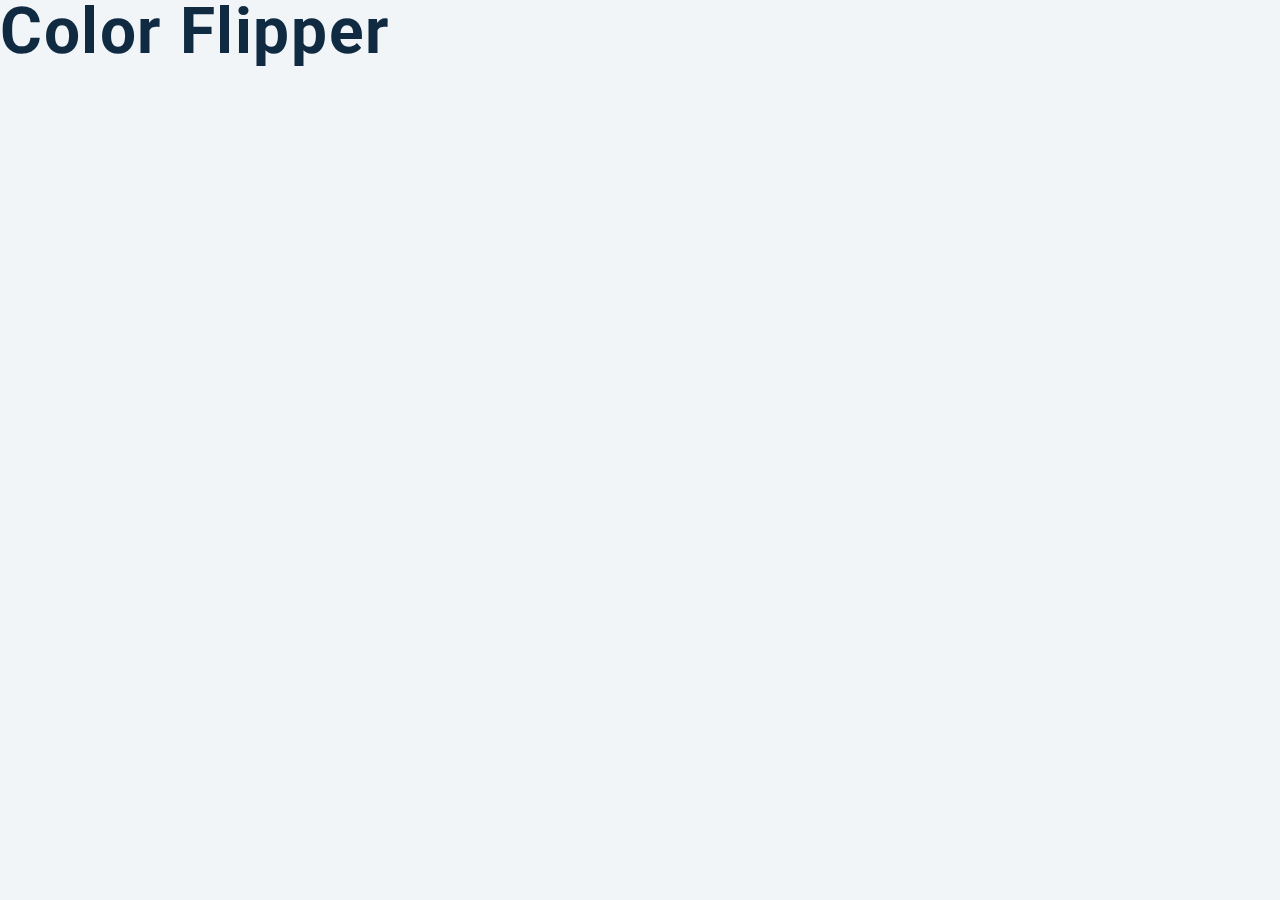
==== setup/index.html @ 48ed33ef "Feature: Created the setup index html page." ====
<!DOCTYPE html>
<html lang="en">
  <head>
    <meta charset="UFT-8" />
    <meta name="viewport" content="width=device-width, initial-scale=1.0" />
    <title>Color Flipper || Simple</title>

    <!-- Styles-->
    <link rel="stylesheet" href="styles.css" />
  </head>
  <body>
    <h1>color flipper</h1>
    <!--javascript-->
    <script src="app.js"></script>
  </body>
</html>
---- setup/styles.css ----
/*
=============== 
Fonts
===============
*/
@import url("https://fonts.googleapis.com/css?family=Open+Sans|Roboto:400,700&display=swap");

/*
=============== 
Variables
===============
*/

:root {
  /* dark shades of primary color*/
  --clr-primary-1: hsl(205, 86%, 17%);
  --clr-primary-2: hsl(205, 77%, 27%);
  --clr-primary-3: hsl(205, 72%, 37%);
  --clr-primary-4: hsl(205, 63%, 48%);
  /* primary/main color */
  --clr-primary-5: hsl(205, 78%, 60%);
  /* lighter shades of primary color */
  --clr-primary-6: hsl(205, 89%, 70%);
  --clr-primary-7: hsl(205, 90%, 76%);
  --clr-primary-8: hsl(205, 86%, 81%);
  --clr-primary-9: hsl(205, 90%, 88%);
  --clr-primary-10: hsl(205, 100%, 96%);
  /* darkest grey - used for headings */
  --clr-grey-1: hsl(209, 61%, 16%);
  --clr-grey-2: hsl(211, 39%, 23%);
  --clr-grey-3: hsl(209, 34%, 30%);
  --clr-grey-4: hsl(209, 28%, 39%);
  /* grey used for paragraphs */
  --clr-grey-5: hsl(210, 22%, 49%);
  --clr-grey-6: hsl(209, 23%, 60%);
  --clr-grey-7: hsl(211, 27%, 70%);
  --clr-grey-8: hsl(210, 31%, 80%);
  --clr-grey-9: hsl(212, 33%, 89%);
  --clr-grey-10: hsl(210, 36%, 96%);
  --clr-white: #fff;
  --clr-red-dark: hsl(360, 67%, 44%);
  --clr-red-light: hsl(360, 71%, 66%);
  --clr-green-dark: hsl(125, 67%, 44%);
  --clr-green-light: hsl(125, 71%, 66%);
  --clr-black: #222;
  --ff-primary: "Roboto", sans-serif;
  --ff-secondary: "Open Sans", sans-serif;
  --transition: all 0.3s linear;
  --spacing: 0.1rem;
  --radius: 0.25rem;
  --light-shadow: 0 5px 15px rgba(0, 0, 0, 0.1);
  --dark-shadow: 0 5px 15px rgba(0, 0, 0, 0.2);
  --max-width: 1170px;
  --fixed-width: 620px;
}
/*
=============== 
Global Styles
===============
*/

*,
::after,
::before {
  margin: 0;
  padding: 0;
  box-sizing: border-box;
}
body {
  font-family: var(--ff-secondary);
  background: var(--clr-grey-10);
  color: var(--clr-grey-1);
  line-height: 1.5;
  font-size: 0.875rem;
}
ul {
  list-style-type: none;
}
a {
  text-decoration: none;
}
h1,
h2,
h3,
h4 {
  letter-spacing: var(--spacing);
  text-transform: capitalize;
  line-height: 1.25;
  margin-bottom: 0.75rem;
  font-family: var(--ff-primary);
}
h1 {
  font-size: 3rem;
}
h2 {
  font-size: 2rem;
}
h3 {
  font-size: 1.25rem;
}
h4 {
  font-size: 0.875rem;
}
p {
  margin-bottom: 1.25rem;
  color: var(--clr-grey-5);
}
@media screen and (min-width: 800px) {
  h1 {
    font-size: 4rem;
  }
  h2 {
    font-size: 2.5rem;
  }
  h3 {
    font-size: 1.75rem;
  }
  h4 {
    font-size: 1rem;
  }
  body {
    font-size: 1rem;
  }
  h1,
  h2,
  h3,
  h4 {
    line-height: 1;
  }
}
/*  global classes */

/* section */
.section {
  padding: 5rem 0;
}

.section-center {
  width: 90vw;
  margin: 0 auto;
  max-width: 1170px;
}
@media screen and (min-width: 992px) {
  .section-center {
    width: 95vw;
  }
}
main {
  min-height: 100vh;
  display: grid;
  place-items: center;
}

/*
=============== 
Nav
===============
*/
nav {
  background: var(--clr-white);
  height: 3rem;
  display: grid;
  align-items: center;
  box-shadow: var(--dark-shadow);
}
.nav-center {
  width: 90vw;
  max-width: var(--fixed-width);
  margin: 0 auto;
  display: flex;
  align-items: center;
  justify-content: space-between;
}
.nav-center h4 {
  margin-bottom: 0;
  color: var(--clr-primary-5);
}
.nav-links {
  display: flex;
}
nav a {
  text-transform: capitalize;
  font-weight: 700;
  font-size: 1rem;
  color: var(--clr-primary-1);
  letter-spacing: var(--spacing);
  margin-right: 1rem;
}
nav a:hover {
  color: var(--clr-primary-5);
}
/*
=============== 
Container
===============
*/
main {
  min-height: calc(100vh - 3rem);
  display: grid;
  place-items: center;
}
.container {
  text-align: center;
}
.container h2 {
  background: var(--clr-black);
  color: var(--clr-white);
  padding: 1rem;
  border-radius: var(--radius);
  margin-bottom: 2.5rem;
}
.color {
  color: var(--clr-primary-5);
}
.btn-hero {
  font-family: var(--ff-primary);
  text-transform: uppercase;
  background: transparent;
  color: var(--clr-black);
  letter-spacing: var(--spacing);
  display: inline-block;
  font-weight: 700;
  transition: var(--transition);
  border: 2px solid var(--clr-black);
  cursor: pointer;
  box-shadow: 0 1px 3px rgba(0, 0, 0, 0.2);
  border-radius: var(--radius);
  font-size: 1rem;
  padding: 0.75rem 1.25rem;
}
.btn-hero:hover {
  color: var(--clr-white);
  background: var(--clr-black);
}
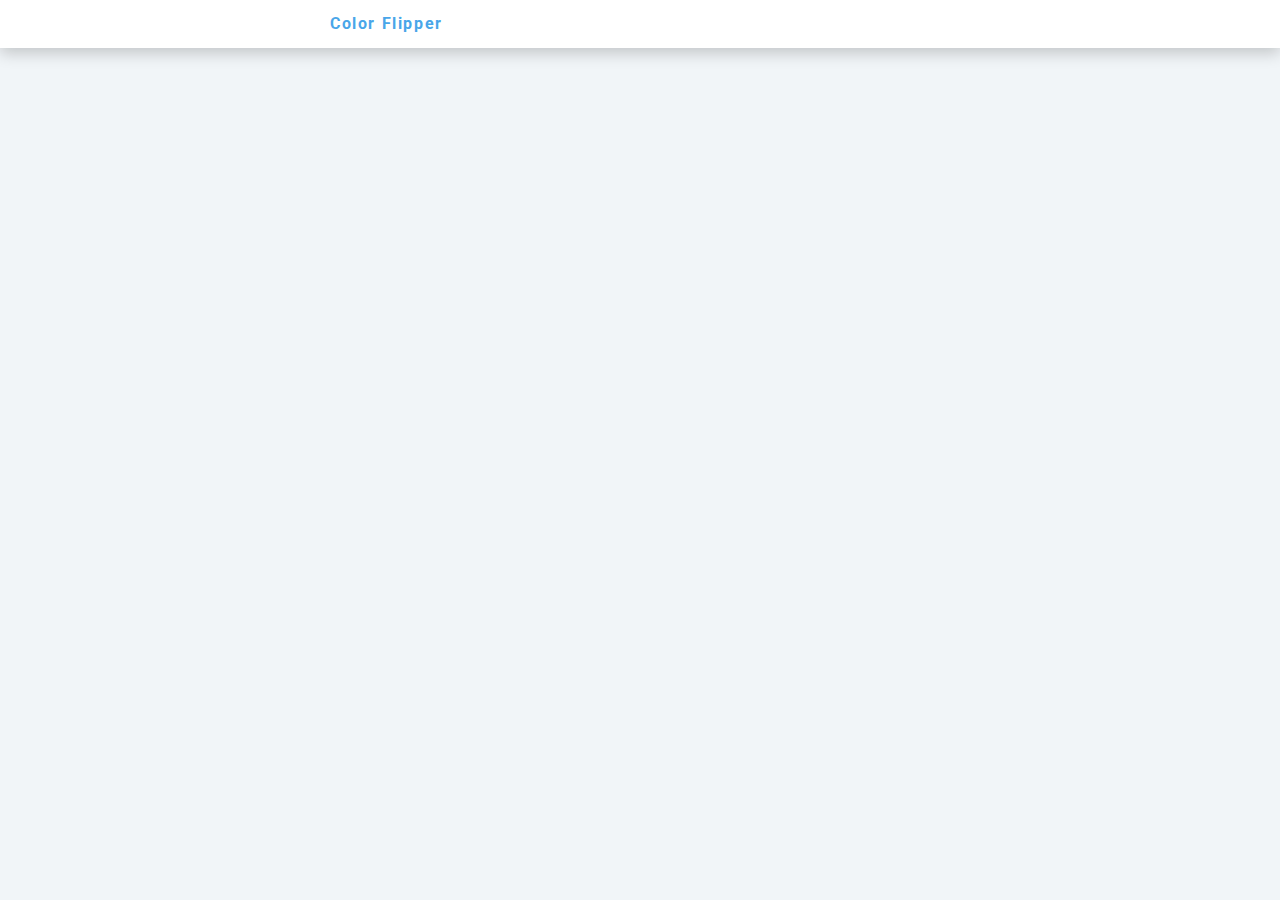
==== commit 3dcfed17: "Feature: Added a nav bar on the top of the page. This contains heading color flipper." ====
--- a/setup/index.html
+++ b/setup/index.html
@@ -1,16 +1,20 @@
 <!DOCTYPE html>
 <html lang="en">
   <head>
-    <meta charset="UFT-8" />
+    <meta charset="UTF-8" />
     <meta name="viewport" content="width=device-width, initial-scale=1.0" />
     <title>Color Flipper || Simple</title>
 
-    <!-- Styles-->
+    <!-- styles -->
     <link rel="stylesheet" href="styles.css" />
   </head>
   <body>
-    <h1>color flipper</h1>
-    <!--javascript-->
+    <nav>
+      <div class="nav-center">
+        <h4>color flipper</h4>
+      </div>
+    </nav>
+    <!-- javascript -->
     <script src="app.js"></script>
   </body>
 </html>
